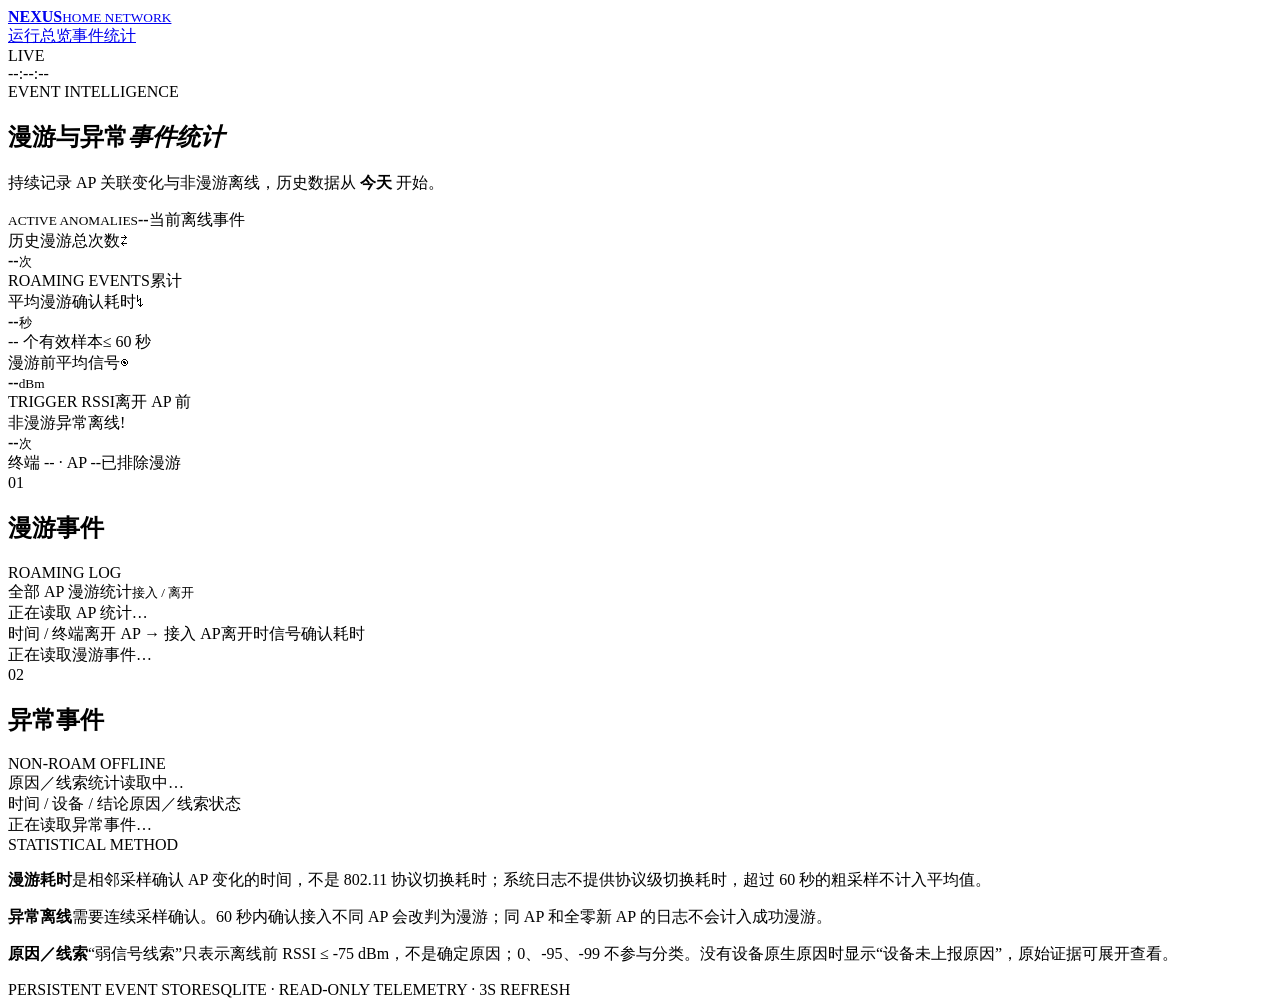
==== apps/nexus/network-dashboard/events.html @ c614caff "Initial commit: SpeedTest and NEXUS" ====
<!doctype html>
<html lang="zh-CN">
<head>
  <meta charset="utf-8"><meta name="viewport" content="width=device-width, initial-scale=1, viewport-fit=cover"><meta name="theme-color" content="#070a12">
  <title>NEXUS · 漫游与异常事件</title><link rel="stylesheet" href="/styles.css"><link rel="stylesheet" href="/events.css">
</head>
<body>
  <div class="ambient ambient-a"></div><div class="ambient ambient-b"></div><div class="grid-overlay"></div>
  <div class="shell">
    <header class="topbar">
      <a class="brand" href="/" aria-label="NEXUS 首页"><span class="brand-mark"><i></i><i></i><i></i></span><span><strong>NEXUS</strong><small>HOME NETWORK</small></span></a>
      <div class="topbar-right"><nav class="main-nav" aria-label="NEXUS 页面"><a href="/">运行总览</a><a class="active" href="/events">事件统计</a></nav><div class="live-pill" id="live-pill"><span class="live-dot"></span><span id="live-text">LIVE</span></div><time id="clock">--:--:--</time></div>
    </header>
    <main class="events-main">
      <section class="event-hero glass-panel">
        <div><div class="eyebrow"><span></span>EVENT INTELLIGENCE</div><h1>漫游与异常<em>事件统计</em></h1><p>持续记录 AP 关联变化与非漫游离线，历史数据从 <b id="events-since">今天</b> 开始。</p></div>
        <div class="event-hero-status"><span class="status-orbit"><i></i></span><div><small>ACTIVE ANOMALIES</small><strong id="active-anomalies">--</strong><span>当前离线事件</span></div></div>
      </section>
      <section class="kpi-grid event-kpis" aria-label="漫游核心统计">
        <article class="kpi cyan"><div class="kpi-top"><span>历史漫游总次数</span><span class="kpi-icon">⇄</span></div><div class="kpi-value"><strong id="roam-total">--</strong><small>次</small></div><div class="kpi-foot"><span>ROAMING EVENTS</span><span>累计</span></div></article>
        <article class="kpi violet"><div class="kpi-top"><span>平均漫游确认耗时</span><span class="kpi-icon">↯</span></div><div class="kpi-value"><strong id="roam-duration">--</strong><small>秒</small></div><div class="kpi-foot"><span id="duration-samples">-- 个有效样本</span><span>≤ 60 秒</span></div></article>
        <article class="kpi blue"><div class="kpi-top"><span>漫游前平均信号</span><span class="kpi-icon">◉</span></div><div class="kpi-value"><strong id="roam-rssi">--</strong><small>dBm</small></div><div class="kpi-foot"><span>TRIGGER RSSI</span><span>离开 AP 前</span></div></article>
        <article class="kpi green"><div class="kpi-top"><span>非漫游异常离线</span><span class="kpi-icon">!</span></div><div class="kpi-value"><strong id="anomaly-total">--</strong><small>次</small></div><div class="kpi-foot"><span id="anomaly-split">终端 -- · AP --</span><span>已排除漫游</span></div></article>
      </section>
      <div class="content-grid events-grid">
        <section class="glass-panel panel span-7">
          <div class="panel-head"><div><span class="section-index">01</span><h2>漫游事件</h2></div><span class="panel-tag">ROAMING LOG</span></div>
          <div class="ap-stats-title"><span>全部 AP 漫游统计</span><small>接入 / 离开</small></div>
          <div class="ap-leaders" id="ap-stats"><div class="ap-stats-empty">正在读取 AP 统计…</div></div>
          <div class="event-list-head roam-columns"><span>时间 / 终端</span><span>离开 AP → 接入 AP</span><span>离开时信号</span><span>确认耗时</span></div>
          <div class="event-list" id="roam-list"><div class="loading">正在读取漫游事件…</div></div>
        </section>
        <section class="glass-panel panel span-5">
          <div class="panel-head"><div><span class="section-index">02</span><h2>异常事件</h2></div><span class="panel-tag">NON-ROAM OFFLINE</span></div>
          <div class="reason-strip" id="reason-strip"><span>原因／线索统计读取中…</span></div>
          <div class="event-list-head anomaly-columns"><span>时间 / 设备 / 结论</span><span>原因／线索</span><span>状态</span></div>
          <div class="event-list" id="anomaly-list"><div class="loading">正在读取异常事件…</div></div>
        </section>
        <section class="glass-panel panel span-12 methodology"><span class="section-index">STATISTICAL METHOD</span><div><p><strong>漫游耗时</strong>是相邻采样确认 AP 变化的时间，不是 802.11 协议切换耗时；系统日志不提供协议级切换耗时，超过 60 秒的粗采样不计入平均值。</p><p><strong>异常离线</strong>需要连续采样确认。60 秒内确认接入不同 AP 会改判为漫游；同 AP 和全零新 AP 的日志不会计入成功漫游。</p><p><strong>原因／线索</strong>“弱信号线索”只表示离线前 RSSI ≤ -75 dBm，不是确定原因；0、-95、-99 不参与分类。没有设备原生原因时显示“设备未上报原因”，原始证据可展开查看。</p></div></section>
      </div>
    </main>
    <footer><span><i class="status-dot"></i>PERSISTENT EVENT STORE</span><span>SQLITE · READ-ONLY TELEMETRY · 3S REFRESH</span></footer>
  </div>
  <div class="toast" id="toast" role="status"></div><script src="/events.js" defer></script>
</body>
</html>
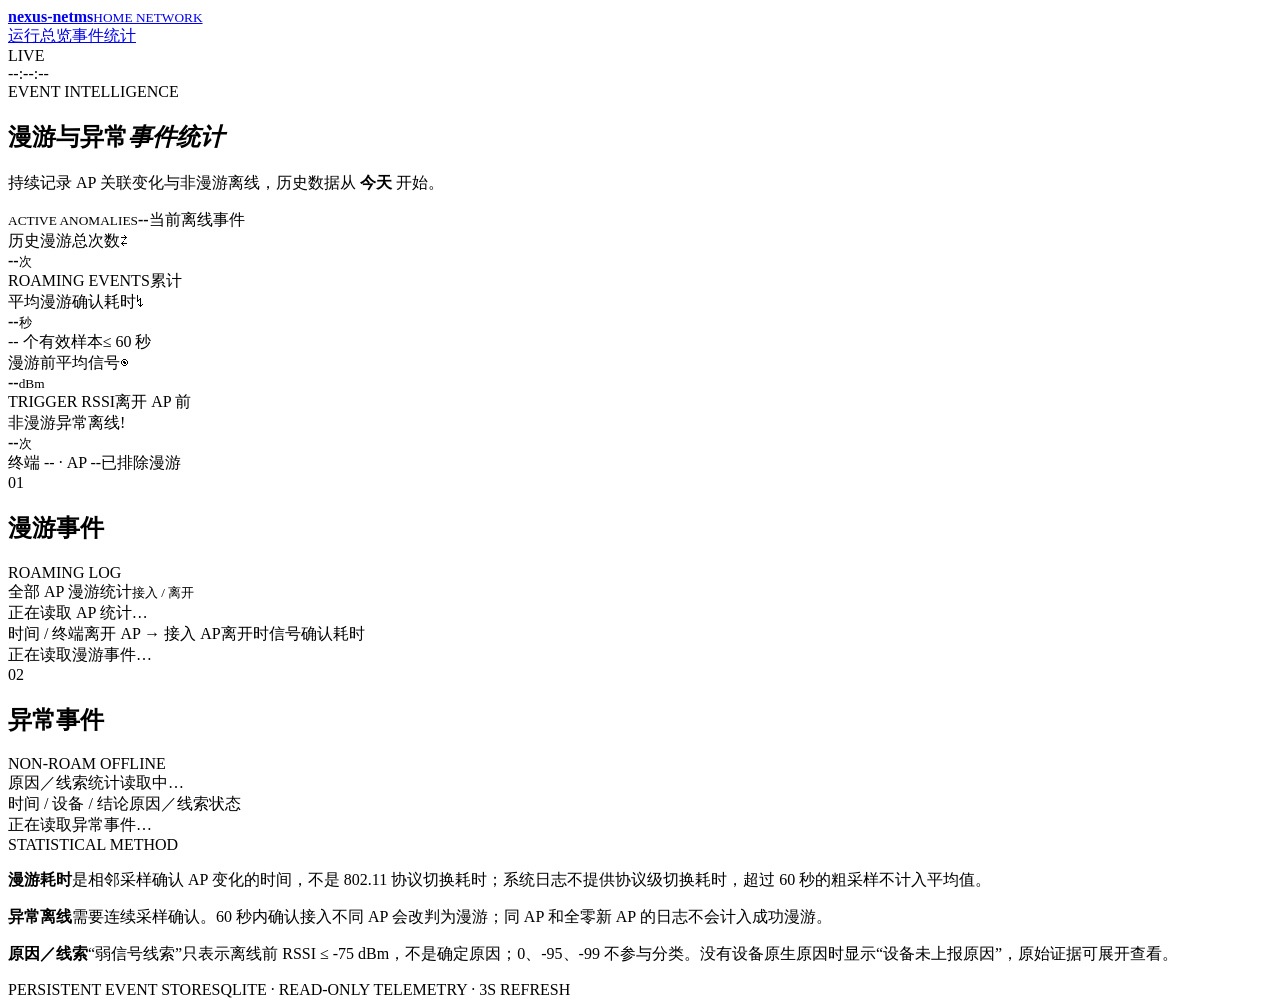
==== commit f339a6b1: "Rename project to nexus-netms" ====
--- a/apps/nexus/network-dashboard/events.html
+++ b/apps/nexus/network-dashboard/events.html
@@ -2,14 +2,14 @@
 <html lang="zh-CN">
 <head>
   <meta charset="utf-8"><meta name="viewport" content="width=device-width, initial-scale=1, viewport-fit=cover"><meta name="theme-color" content="#070a12">
-  <title>NEXUS · 漫游与异常事件</title><link rel="stylesheet" href="/styles.css"><link rel="stylesheet" href="/events.css">
+  <title>nexus-netms · 漫游与异常事件</title><link rel="stylesheet" href="/styles.css"><link rel="stylesheet" href="/events.css">
 </head>
 <body>
   <div class="ambient ambient-a"></div><div class="ambient ambient-b"></div><div class="grid-overlay"></div>
   <div class="shell">
     <header class="topbar">
-      <a class="brand" href="/" aria-label="NEXUS 首页"><span class="brand-mark"><i></i><i></i><i></i></span><span><strong>NEXUS</strong><small>HOME NETWORK</small></span></a>
-      <div class="topbar-right"><nav class="main-nav" aria-label="NEXUS 页面"><a href="/">运行总览</a><a class="active" href="/events">事件统计</a></nav><div class="live-pill" id="live-pill"><span class="live-dot"></span><span id="live-text">LIVE</span></div><time id="clock">--:--:--</time></div>
+      <a class="brand" href="/" aria-label="nexus-netms 首页"><span class="brand-mark"><i></i><i></i><i></i></span><span><strong>nexus-netms</strong><small>HOME NETWORK</small></span></a>
+      <div class="topbar-right"><nav class="main-nav" aria-label="nexus-netms 页面"><a href="/">运行总览</a><a class="active" href="/events">事件统计</a></nav><div class="live-pill" id="live-pill"><span class="live-dot"></span><span id="live-text">LIVE</span></div><time id="clock">--:--:--</time></div>
     </header>
     <main class="events-main">
       <section class="event-hero glass-panel">
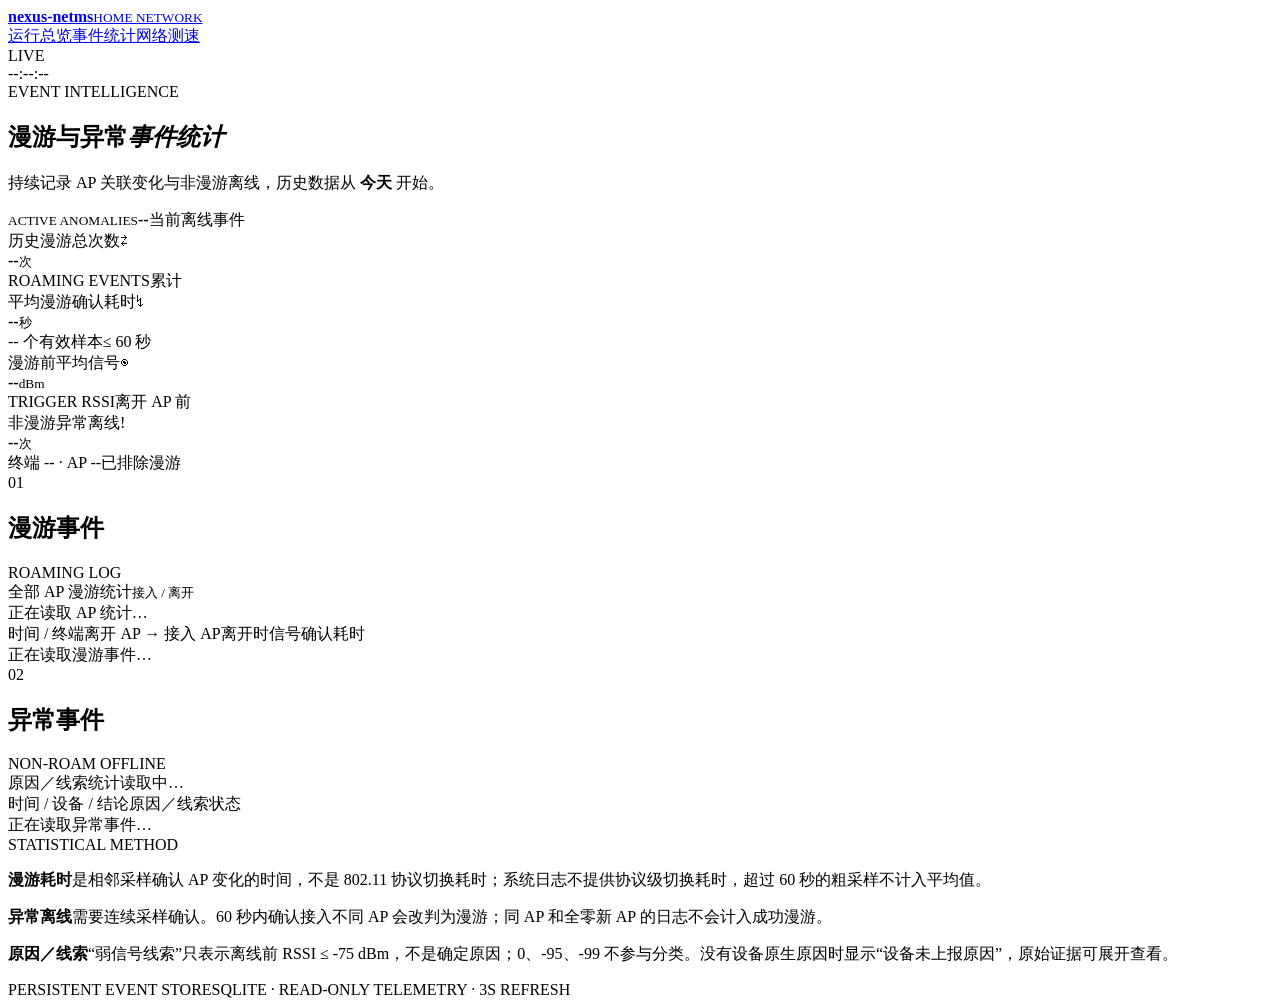
==== commit 86fdef57: "Add integrated LibreSpeed dashboard page" ====
--- a/apps/nexus/network-dashboard/events.html
+++ b/apps/nexus/network-dashboard/events.html
@@ -9,7 +9,7 @@
   <div class="shell">
     <header class="topbar">
       <a class="brand" href="/" aria-label="nexus-netms 首页"><span class="brand-mark"><i></i><i></i><i></i></span><span><strong>nexus-netms</strong><small>HOME NETWORK</small></span></a>
-      <div class="topbar-right"><nav class="main-nav" aria-label="nexus-netms 页面"><a href="/">运行总览</a><a class="active" href="/events">事件统计</a></nav><div class="live-pill" id="live-pill"><span class="live-dot"></span><span id="live-text">LIVE</span></div><time id="clock">--:--:--</time></div>
+      <div class="topbar-right"><nav class="main-nav" aria-label="nexus-netms 页面"><a href="/">运行总览</a><a class="active" href="/events">事件统计</a><a href="/speedtest">网络测速</a></nav><div class="live-pill" id="live-pill"><span class="live-dot"></span><span id="live-text">LIVE</span></div><time id="clock">--:--:--</time></div>
     </header>
     <main class="events-main">
       <section class="event-hero glass-panel">
